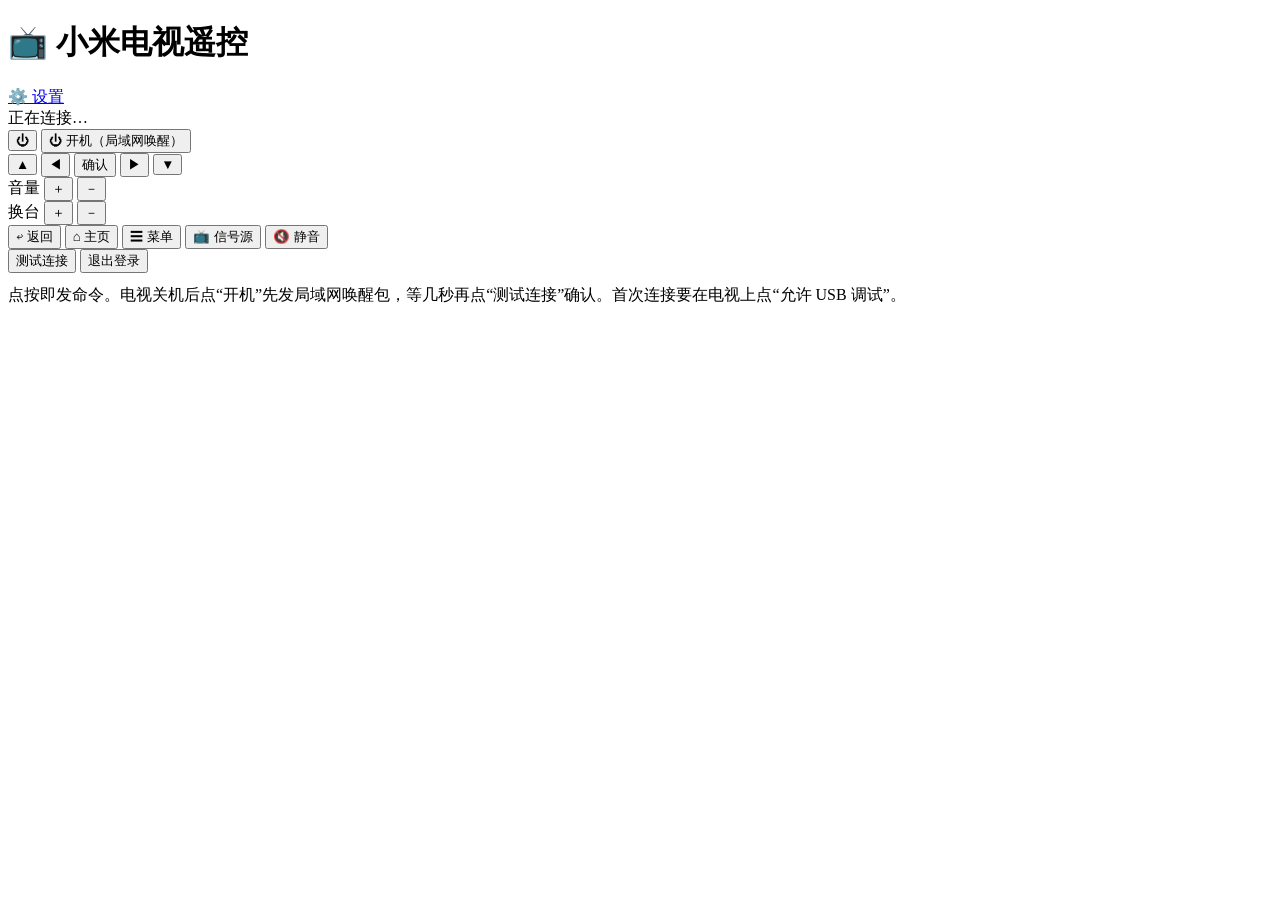
==== app/static/index.html @ fc8a8ea0 "Add full source: app, vendor adb-shell, tests, scripts" ====
<!DOCTYPE html>
<html lang="zh-CN">
<head>
<meta charset="utf-8">
<meta name="viewport" content="width=device-width, initial-scale=1, viewport-fit=cover">
<meta name="theme-color" content="#101828">
<meta name="apple-mobile-web-app-capable" content="yes">
<meta name="apple-mobile-web-app-status-bar-style" content="black-translucent">
<link rel="stylesheet" href="/static/style.css">
<link rel="manifest" href="/manifest.json">
<link rel="apple-touch-icon" href="/icons/icon-192.png">
<title>小米电视遥控</title>
</head>
<body>
<header class="topbar"><h1>📺 小米电视遥控</h1><a href="/settings">⚙️ 设置</a></header>
<main class="page">
  <div class="card">
    <div class="status">
      <span class="dot" id="status-dot"></span>
      <div>
        <div class="status-text" id="status-text">正在连接…</div>
        <div class="status-sub" id="status-sub"></div>
      </div>
    </div>
  </div>
  <div id="msg" class="error hidden"></div>
  <div id="okmsg" class="ok-msg hidden"></div>

  <div class="card remote">
    <div class="power-row">
      <button class="btn-power" id="btn-power" type="button" title="电源" aria-label="电源">⏻</button>
      <button class="btn-wake" id="btn-wake" type="button">⏻ 开机（局域网唤醒）</button>
    </div>
    <div class="dpad">
      <span></span>
      <button type="button" data-key="up" aria-label="上">▲</button>
      <span></span>
      <button type="button" data-key="left" aria-label="左">◀</button>
      <button type="button" class="ok" data-key="ok" aria-label="确认">确认</button>
      <button type="button" data-key="right" aria-label="右">▶</button>
      <span></span>
      <button type="button" data-key="down" aria-label="下">▼</button>
      <span></span>
    </div>
    <div class="side-cols">
      <div class="side-col">
        <span class="lbl">音量</span>
        <button type="button" data-key="vol_up" aria-label="音量加">＋</button>
        <button type="button" data-key="vol_down" aria-label="音量减">－</button>
      </div>
      <div class="side-col">
        <span class="lbl">换台</span>
        <button type="button" data-key="ch_up" aria-label="换台加">＋</button>
        <button type="button" data-key="ch_down" aria-label="换台减">－</button>
      </div>
    </div>
    <div class="row-btns">
      <button type="button" data-key="back">↩ 返回</button>
      <button type="button" data-key="home">⌂ 主页</button>
      <button type="button" data-key="menu">☰ 菜单</button>
      <button type="button" data-key="input">📺 信号源</button>
      <button type="button" data-key="mute">🔇 静音</button>
    </div>
  </div>
  <div class="card">
    <div class="btn-row">
      <button class="btn ghost" id="btn-test" type="button">测试连接</button>
      <button class="btn ghost" id="btn-logout" type="button">退出登录</button>
    </div>
    <p class="muted" style="margin:12px 0 0;">点按即发命令。电视关机后点“开机”先发局域网唤醒包，等几秒再点“测试连接”确认。首次连接要在电视上点“允许 USB 调试”。</p>
  </div>
  <footer id="version"></footer>
</main>
<script src="/static/remote.js"></script>
</body>
</html>
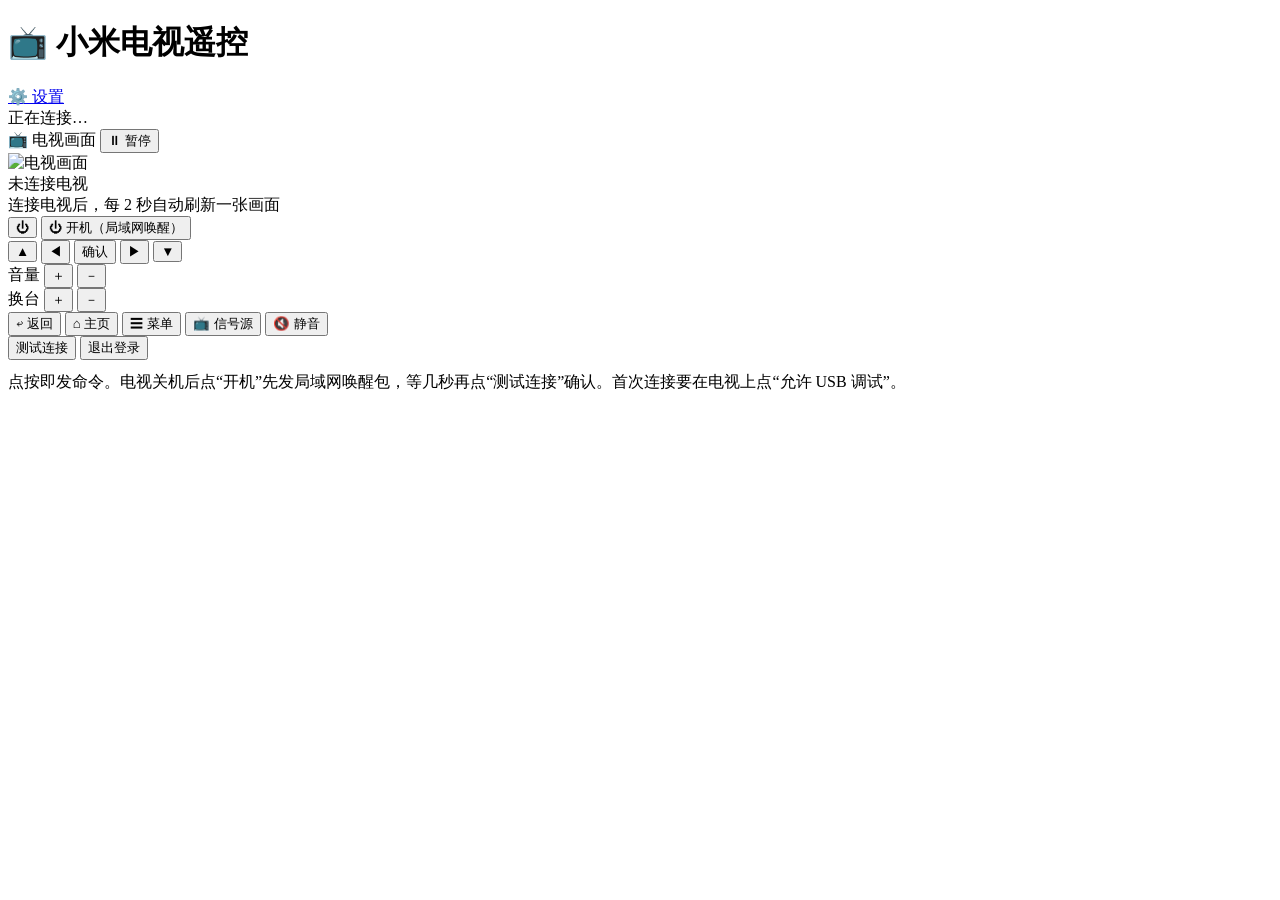
==== commit 496019dc: "1.0.1：遥控页加“电视画面”截图预览 - 新增 GET /api/screenshot：ADB exec-out 取 screencap -p 原始字节，失败兜底 shell + base64；失" ====
--- a/app/static/index.html
+++ b/app/static/index.html
@@ -22,6 +22,17 @@
         <div class="status-sub" id="status-sub"></div>
       </div>
     </div>
+  </div>
+  <div class="card">
+    <div class="shot-head">
+      <span class="shot-title">📺 电视画面</span>
+      <button class="btn ghost small" id="btn-shot-toggle" type="button">⏸ 暂停</button>
+    </div>
+    <div class="shot-wrap" id="shot-wrap" title="点一下立即刷新">
+      <img id="shot-img" class="hidden" alt="电视画面">
+      <div id="shot-placeholder" class="shot-placeholder">未连接电视</div>
+    </div>
+    <div class="shot-sub" id="shot-sub">连接电视后，每 2 秒自动刷新一张画面</div>
   </div>
   <div id="msg" class="error hidden"></div>
   <div id="okmsg" class="ok-msg hidden"></div>
